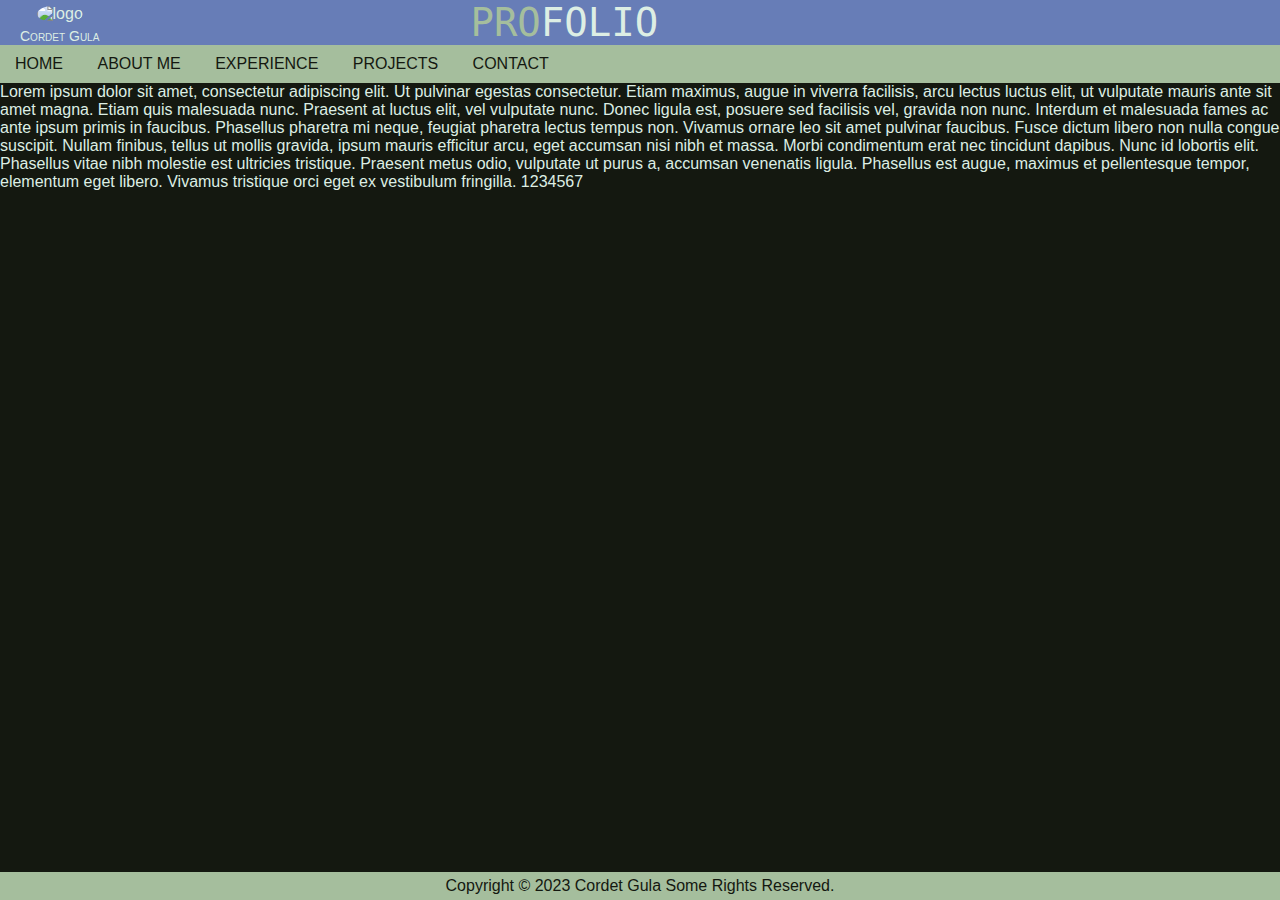
==== index.html @ 7cf2a7fa "Testing deployment" ====
<!DOCTYPE html>
<html lang="en">
	<head>
		<meta charset="UTF-8" />
		<meta http-equiv="X-UA-Compatible" content="ie=edge" />
		<meta name="viewport" content="width=device-width, initial-scale=1.0" />
		<title>Cordet's Profolio</title>
		<link type="text/css" rel="stylesheet" href="/styles/styles.css" />
		<script defer src="scripts/profolio-home.js"></script>
	</head>
	<body>
		<div class="body-header">
			<link rel="stylesheet" href="/styles/header.css" />
			<script type="text/javascript" src="/scripts/header.js"></script>
		</div>
		<main>
			<p>
				Lorem ipsum dolor sit amet, consectetur adipiscing elit. Ut pulvinar
				egestas consectetur. Etiam maximus, augue in viverra facilisis, arcu
				lectus luctus elit, ut vulputate mauris ante sit amet magna. Etiam quis
				malesuada nunc. Praesent at luctus elit, vel vulputate nunc. Donec
				ligula est, posuere sed facilisis vel, gravida non nunc. Interdum et
				malesuada fames ac ante ipsum primis in faucibus. Phasellus pharetra mi
				neque, feugiat pharetra lectus tempus non. Vivamus ornare leo sit amet
				pulvinar faucibus. Fusce dictum libero non nulla congue suscipit. Nullam
				finibus, tellus ut mollis gravida, ipsum mauris efficitur arcu, eget
				accumsan nisi nibh et massa. Morbi condimentum erat nec tincidunt
				dapibus. Nunc id lobortis elit. Phasellus vitae nibh molestie est
				ultricies tristique. Praesent metus odio, vulputate ut purus a, accumsan
				venenatis ligula. Phasellus est augue, maximus et pellentesque tempor,
				elementum eget libero. Vivamus tristique orci eget ex vestibulum
				fringilla. 1234567
			</p>
		</main>
		<div class="body-footer">
			<link rel="stylesheet" href="/styles/footer.css" />
			<script type="text/javascript" src="/scripts/footer.js"></script>
		</div>
	</body>
</html>
---- styles/styles.css ----
* {
	box-sizing: border-box;
	margin: 0;
	padding: 0;
}

:root {
	--eerie-black: #141810;
	--mint: #ddeee4;
	--glaucous: #677db7;
	--eucalyptus: #a5be9d;
}

html {
	background-color: var(--eerie-black);
}

body {
	display: flex;
	flex-direction: column;
	height: 100vh;
	font-family: verdana, sans-serif;
	font-size: 1em;
	color: var(--mint);
}

main {
	max-height: 35em;
	max-height: 20em;
}

h2 {
	text-align: center;
	margin: 15px 0;
}

/* About-Me Styles */
.bioContainer {
	display: flex;
	flex-direction: column;
	align-items: center;
	justify-content: center;
	overflow: scroll;
}

/* Bio pic is responsive */
.bioContainer-pic {
	margin: 10px 0;
	max-width: 15%;
	max-height: 15%;
	border-radius: 50%;
}

/* Bio is responsive */
.bioContainer-bio {
	margin-top: 1.5%;
	max-height: 11em;
	max-width: 90%;
	text-align: left;
	overflow: scroll;
}

/*Previous-Work Styles*/
.resumeContainer {
	display: grid;
	grid-template-columns: 1fr 3fr;
	margin: 0 10px;
	gap: 10px;
}

.resumeCard--accentCard {
	grid-row: span 4;
}

.resumeCard-name {
	font-size: 2em;
}

.resumeCard-pic,
.resumeCard-name,
.resumeCard-position {
	text-align: center;
	width: 100%;
}

.resumeCard {
	gap: 50px;
	background-color: grey;
	border-radius: 10px;
	padding: 10px;
}

.resumeCard-title {
	border-bottom-width: 2px;
	border-bottom-color: green;
	border-bottom-style: solid;
	margin-bottom: 10px;
}

.resumeCard-section {
	display: grid;
	grid-template-columns: 1fr 5fr;
	padding-bottom: 15px;
	font-size: 1em;
}

.content-affiliations {
	padding-top: 5px;
	font-style: italic;
}

.content-date {
	grid-row: 1 / span 3;
	margin-right: 10px;
}
---- styles/header.css ----
header {
	display: flex;
	flex-direction: column;
	width: 100%;
	background-color: var(--glaucous);
}

/* div banner element */
.banner {
	display: flex;
	padding: 0 20px;
}

.banner-logoWrapper {
	text-align: center;
}

.logoWrapper-logo {
	border-radius: 50%;
	margin: 5px;
}

.logoWrapper-authorName {
	font-variant: small-caps;
	display: block;
	font-size: 14px;
}

.banner-title {
	/*font-family: "courier new", sans-serif;*/
	font-family: monospace;
	text-transform: uppercase;
	font-weight: normal;
	font-size: 3em;
	width: 75%;
	display: flex;
	justify-content: center;
	align-self: center;
}

.title-accent {
	color: var(--eucalyptus);
}

/* navbar element */
.nav-list {
	list-style: none;
	background-color: var(--eucalyptus);
}

.nav-item {
	display: inline-flex;
	list-style: none;
}

.nav-link {
	top: 0;
	padding: 10px 15px;
	text-transform: uppercase;
	text-align: center;
	color: var(--eerie-black);
	text-decoration-line: none;
}

.nav-link:hover {
	background-color: var(--glaucous);
}
---- styles/footer.css ----
footer {
	position: absolute;
	bottom: 0;
	width: 100vw;
	text-align: center;
	padding: 5px;
	background-color: var(--eucalyptus);
	color: var(--eerie-black);
}

.footer-notice {
}
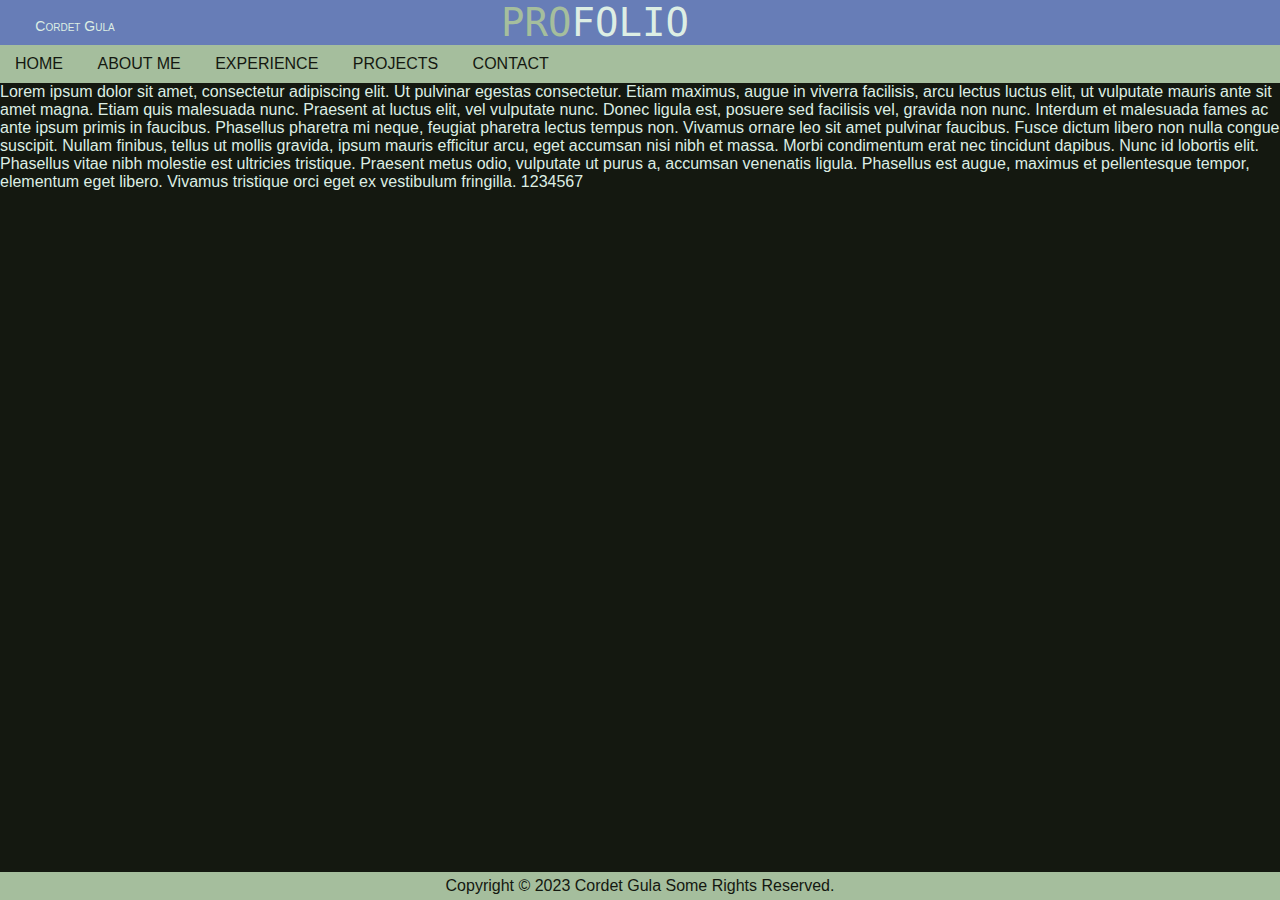
==== commit ce771c18: "projects page setup js and css" ====
--- a/index.html
+++ b/index.html
@@ -1,3 +1,4 @@
+<!-- index.html is for deployment -->
 <!DOCTYPE html>
 <html lang="en">
 	<head>
@@ -5,36 +6,14 @@
 		<meta http-equiv="X-UA-Compatible" content="ie=edge" />
 		<meta name="viewport" content="width=device-width, initial-scale=1.0" />
 		<title>Cordet's Profolio</title>
-		<link type="text/css" rel="stylesheet" href="/styles/styles.css" />
-		<script defer src="scripts/profolio-home.js"></script>
+		<!-- redirect to homepage -->
+		<script>
+			window.addEventListener('load', () => {
+				window.location.href = 'src/profolio-home.html';
+			});
+		</script>
 	</head>
 	<body>
-		<div class="body-header">
-			<link rel="stylesheet" href="/styles/header.css" />
-			<script type="text/javascript" src="/scripts/header.js"></script>
-		</div>
-		<main>
-			<p>
-				Lorem ipsum dolor sit amet, consectetur adipiscing elit. Ut pulvinar
-				egestas consectetur. Etiam maximus, augue in viverra facilisis, arcu
-				lectus luctus elit, ut vulputate mauris ante sit amet magna. Etiam quis
-				malesuada nunc. Praesent at luctus elit, vel vulputate nunc. Donec
-				ligula est, posuere sed facilisis vel, gravida non nunc. Interdum et
-				malesuada fames ac ante ipsum primis in faucibus. Phasellus pharetra mi
-				neque, feugiat pharetra lectus tempus non. Vivamus ornare leo sit amet
-				pulvinar faucibus. Fusce dictum libero non nulla congue suscipit. Nullam
-				finibus, tellus ut mollis gravida, ipsum mauris efficitur arcu, eget
-				accumsan nisi nibh et massa. Morbi condimentum erat nec tincidunt
-				dapibus. Nunc id lobortis elit. Phasellus vitae nibh molestie est
-				ultricies tristique. Praesent metus odio, vulputate ut purus a, accumsan
-				venenatis ligula. Phasellus est augue, maximus et pellentesque tempor,
-				elementum eget libero. Vivamus tristique orci eget ex vestibulum
-				fringilla. 1234567
-			</p>
-		</main>
-		<div class="body-footer">
-			<link rel="stylesheet" href="/styles/footer.css" />
-			<script type="text/javascript" src="/scripts/footer.js"></script>
-		</div>
+		<p>Status: Redirecting to homepage</p>
 	</body>
 </html>
